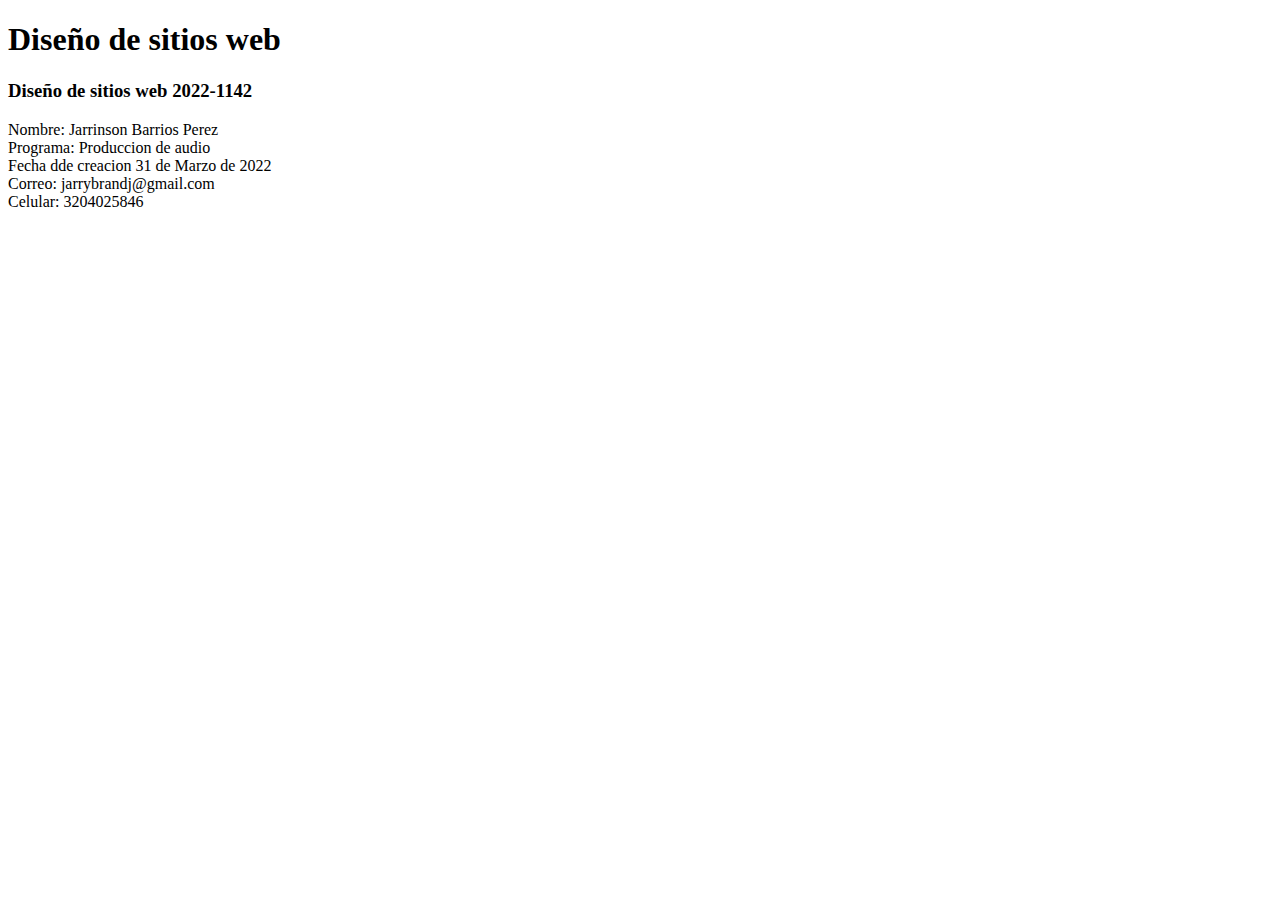
==== index.html @ 41499772 "actualizacion  1" ====
<!DOCTYPE html>
<html lang="en">
<head>
    <meta charset="UTF-8">
    <meta http-equiv="X-UA-Compatible" content="IE=edge">
    <meta name="viewport" content="width=device-width, initial-scale=1.0">
    <title>Document</title>
</head>
<body>
<h1>Diseño de sitios web</h1>
<h3>Diseño de sitios web 2022-1142</h3>
<p>Nombre: Jarrinson Barrios Perez<br>
Programa: Produccion de audio <br>
Fecha dde creacion 31 de Marzo de 2022<br>
Correo: jarrybrandj@gmail.com<br>
Celular: 3204025846<br>
</p>

</h1>    
</body>
</html>
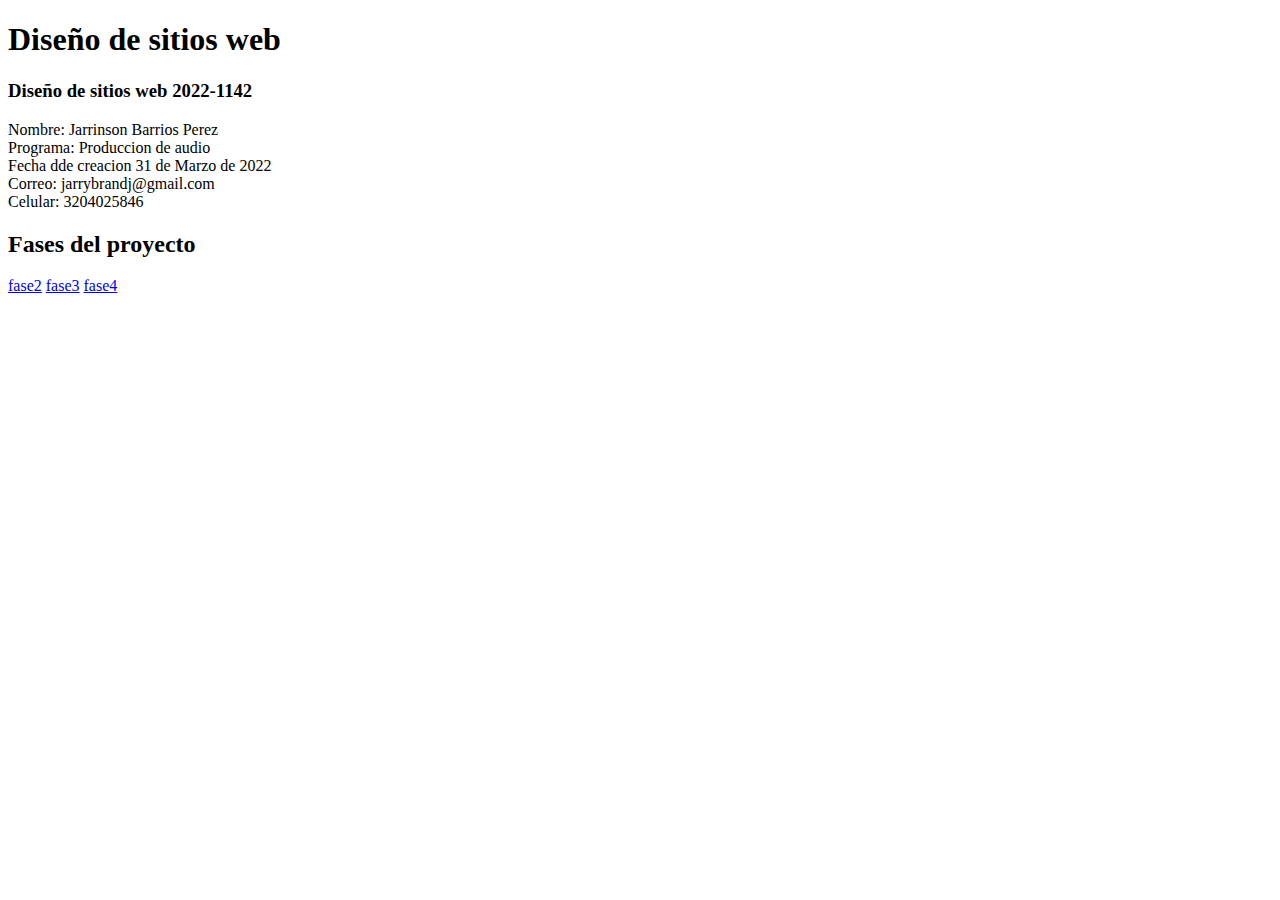
==== commit b61026c2: "Fase 4" ====
--- a/index.html
+++ b/index.html
@@ -14,8 +14,12 @@
 Fecha dde creacion 31 de Marzo de 2022<br>
 Correo: jarrybrandj@gmail.com<br>
 Celular: 3204025846<br>
+
 </p>
 
-</h1>    
+<h2>Fases del proyecto</h2>   
+<a href="fase2/design.html">fase2</a>
+<a href="fase3/index.html">fase3</a>
+<a href="Fase 4/index.html">fase4</a>
 </body>
 </html>